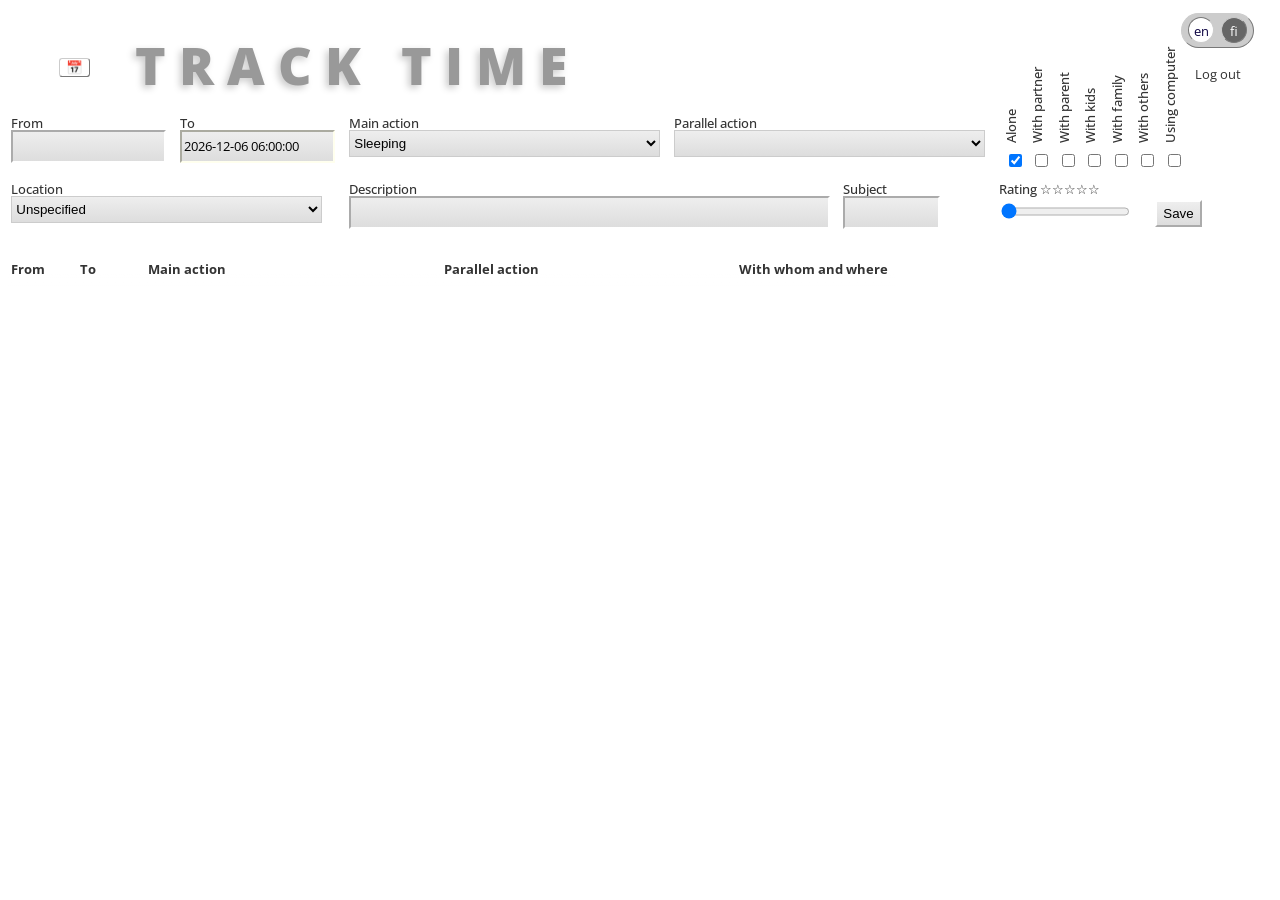
==== index.html @ 8be5f4bb "fixes to overlap handling" ====
<!DOCTYPE html>
<html lang="en">
<head>
<meta charset="UTF-8">
<meta name="viewport" content="width=device-width, initial-scale=1">
<meta name="HandheldFriendly" content="True">
<meta name="MobileOptimized" content="width">
<meta name="mobile-web-app-capable" content="yes">
<meta name="apple-mobile-web-app-status-bar-style" content="white">
<meta name="apple-mobile-web-app-title" content="TrackTime">
<link href="https://fonts.googleapis.com/css?family=Open+Sans:400,700&amp;display=swap" rel="stylesheet">
<meta name="theme-color" content="#FFF" media="(prefers-color-scheme: light)">
<meta name="theme-color" content="#333" media="(prefers-color-scheme: dark)">
<link rel="icon" href="/favicon.ico">
<link rel="manifest" href="./public/manifest.json">
<title>Tracktime</title>
<style>
 *[lang]:not([lang="en"]) {
  display: none !important;
 }
 body {
  background-color: #FFF;
  color: #333;
  font-family: 'Open Sans','Unicode Sans','Lucida Sans Unicode',Helvetica,Arial,Verdana,sans-serif;
  font-size: 13px;
 }
 #logout {
  display: block;
  position: absolute;
  right: 3em;
  top: 5em;
 }
 #logout:hover {
  cursor: pointer;
  text-decoration: underline;
 }
 h1 {
  float: left;
  max-width: 15em;
 }
 h1 a {
  color: #999;
  padding: 0 0 0 1em;
  text-decoration: none;
 }
 #calendar {
  background-color: transparent;
  border-color: #CCC;
  border-radius: 0.25em;
  border-width: 1px;
  left: 0.5em;
  position: relative;
  top: -0.25em;
  z-index: 2;
 }
 #timeselect {
  align-items: center;
  background-color: #FFF;
  border: 2px solid #CCC;
  box-shadow: -2px 4px 4px #666;
  color: #333;
  display: flex;
  flex-wrap: wrap;
  font-family: 'Open Sans','Unicode Sans','Lucida Sans Unicode',Helvetica,Arial,Verdana,sans-serif;
  font-size: 13px;
  font-weight: normal;
  justify-content: center;
  left: calc(50% - 11em);
  letter-spacing: 0;
  overflow: hidden;
  position: absolute;
  text-shadow: none;
  top: 1em;
  transition: 0.25s all;
  width: 21em;
  z-index: 3;
 }
 #timeselect.hidden {
  height: 1px;
  left: 0.5em;
  opacity: 0;
  top: 2.5em;
  width: 1px;
  z-index: 1;
 }
 #timeselect button {
  flex-basis: 15%;
 }
 #timeselect input {
  flex-basis: 60%;
  text-align: center;
 }
 #timeselect span {
  display: block;
  flex: 1 1;
  flex-basis: 3em;
  margin: 0 0.25em;
 }
 #timeselect span.painted {
  background-color: #CCC;
 }
 form {
  clear: both;
  display: grid;
  grid-template-areas:
       "starttime mainaction mainaction with"
       "endtime sideaction sideaction with"
       "rating location location with"
       "subject description submit with";
  grid-template-rows: auto;
  grid-template-columns: 13em 20em 5em auto;
 }
 form fieldset {
   font-size: 1em;
   line-height: 1;
 }
 fieldset.starttime {
  grid-area: starttime;
 }
 fieldset.endtime {
  grid-area: endtime;
 }
 fieldset.mainaction {
  grid-area: mainaction;
 }
 fieldset.sideaction {
  grid-area: sideaction;
 }
 fieldset.with {
  grid-area: with;
  position: relative;
 }
 fieldset.with fieldset {
  margin: 0;
  padding: 0 0 0.75em 0;
 }
 fieldset.rating {
  grid-area: rating;
 }
 fieldset.location {
  grid-area: location;
 }
 fieldset.subject {
  grid-area: subject;
 }
 fieldset.description {
  grid-area: description;
 }
 fieldset.submit {
  grid-area: submit;
 }
 #add fieldset {
  border-width: 0px;
  max-width: 90%;
 }
 label {
  font-weight: 500;
  display: block;
 }
 .check label {
  display: inline;
 }
 input, select, option {
  background: linear-gradient(#EEE, #DDD);
  color: #000;
  height: 2em;
 }
 input[type="checkbox"] {
  font-size: 12px;
  height: auto;
 }
 option:hover, option:focus {
  color: #000;
 }
 input {
  border-color: #FFF;
 }
 #description {
  max-width: 70%;
 }
 select {
  border-color: #CCC;
 }
 .extra.location {
  clear: both;
 }
 #table {
  border-collapse: collapse;
  clear: both;
  margin-top: 2em;
  max-width: 95vw;
  overflow: auto;
 }
 #table th, #table td {
  padding: 0 0.5em 0 0.25em !important;
  text-align: left;
 }
 #table tr.unspecified td {
  background-color: #F8F8F8;
 }
 #table tr.alert td.starttime, td.alert {
  border: 2px solid #F60;
 }
 #table td time {
  font-size: smaller;
  white-space: nowrap;
 }
 #table td.starttime, #table td.endtime {
  text-align: right !important;
 }
 th.mainaction, td.mainaction, th.sideaction, td.sideaction {
  overflow: hidden;
  text-overflow:ellipsis;
  white-space: nowrap;
 }
 th.with {
  white-space: nowrap;
 }
 .with .with, .with .rating, .with .description {
  display: block;
  float: left;
  margin: 0 0.5em 0 0;
 }
 .with .description {
  font-style: italic;
  max-width: 30em;
  overflow: hidden;
  padding-right: 1em;
  text-overflow:ellipsis;
  white-space: nowrap;
 }
 tr:hover .with .description {
  max-width: none;
  white-space: normal;
 }
 #starttime, #endtime {
  font-family: 'Open Sans','Unicode Sans','Lucida Sans Unicode';
  width: 11em;
 }
 #datetimepicker {
  background-color: #FFF;
  border-color: #666;
  border-radius: 0.5em;
  border-style: solid;
  border-width: 1px;
  display: none;
  padding: 0 0.25em;
  position: absolute;
  width: 11em;
 }
 #datetimepicker fieldset {
  border-width: 0;
  float: left;
  height: auto;
  margin: 0;
  padding: 0;
  text-align: center;
 }
 #datetimepicker label {
  font-size: larger;
  margin: 0 !important;
  padding: 0 !important;
 }
 #datetimepicker .up {
  position: relative;
  top: 0.2em;
 }
 #datetimepicker .down {
  position: relative;
  top: -0.2em;
 }
 #datetimepicker .separator {
  display: block;
  height: 2em;
  float: left;
  padding: 2em 0;
  text-align: center;
  width: 1ex;
 }
 #datetimepicker input, #datetimepicker select, #datetimepicker option {
  background: #FFF;
  border-width: 0;
  padding: 0;
 }
 #datetimepicker input {
  text-align: center;
 }
 #pickyear {
  width: 4.5ex;
 }
 #pickmonth, #pickday {
  width: 2.25ex;
 }
 fieldset.submit {
  padding-top: 1.5em;
 }
/*
 @media (max-width: 320px) {
  body {
  }
  input, select, option, #datetimepicker label {
   font-size: 18px;
   height: 24px;
  }
  #pickyear {
   width: 4ex;
  }
  #pickmonth, #pickday {
   width: 2ex;
  }
  #picktime {
   height: 2em;
  }
  #datetimepicker .separator {
   font-size: 18px;
   padding-top: 1.5em;
   width: 0.5ex;
  }
  #add fieldset {
   min-width: 10em;
  }
  #add label {
   white-space: nowrap;
  }
  #datetimepicker {
   width: 20em;
  }
  #picktime {
   height: 2em;
  }
  th.endtime, td.endtime, td .description {
   display: none;
  }
 }
*/
 @media (min-width: 30em) {
  #add fieldset {
   float: left;
   height: 2.5em;
  }
  #add fieldset.with {
   height: auto;
  }
  #add fieldset.check {
   clear: left;
   float: left;
   height: 1em;
   margin: 0;
   text-align: left;
   width: 12em;
  }
 .extra.location {
   clear: none;
  }
  .extra {
   clear: none;
  }
  #description {
   width: 25em;
  }
  #submit {
   clear: both;
   float: left;
  }
 }
 @media (max-width: 55em) {
  form {
   clear: both;
   display: grid;
   grid-template-areas:
        "starttime starttime with"
        "endtime endtime with"
        "mainaction mainaction with"
        "sideaction sideaction with"
        "location location with"
        "description description subject"
        "rating rating submit";
   grid-template-rows: 4em 4em 4em 4em 4em 4em 4em;
   grid-template-columns: 15em 10em 15em;
  }
  #description {
   width: 32em;
  }
  fieldset.check input[type="checkbox"], input[type="range"] {
   height: auto;
  }
  fieldset.rating, fieldset.submit {
   padding-top: 0.5em;
  }
  label[for="rating"] {
   display: inline-block;
  }
  #table {
   display: block;
  }
  #table tr {
   border-color: #CCC;
   border-style: solid;
   border-width: 0 0 1px 0;
   display: grid;
   grid-template-areas:
       "starttime mainaction"
       "endtime with"
       "rating sideaction";
   grid-template-rows: auto;
   grid-template-columns: 5em auto;
   margin: 0.25em auto 0 auto;
   padding: 0 0 0.25em 0;
   width: 98%;
  }
  th.starttime, td.starttime {
   grid-area: starttime;
  }
  th.endtime, td.endtime {
   grid-area: endtime;
  }
  th.mainaction, td.mainaction {
   grid-area: mainaction;
  }
  th.sideaction, td.sideaction {
   font-size: smaller;
   font-style: italic;
   grid-area: sideaction;
  }
  th.with, td.with {
   grid-area: with;
  }
  th.rating, td.rating {
   grid-area: rating;
  }
  td.with .description {
   display: none;
  }
 }
 @media (max-width: 40em) {
  form {
   clear: both;
   display: grid;
   grid-template-areas:
        "starttime starttime"
        "endtime endtime"
        "mainaction mainaction"
        "sideaction sideaction"
        "with with"
        "location location"
        "description description"
        "rating rating"
        "subject submit";
   grid-template-rows: 4em 4em 4em 4em auto 4em 4em 4em 4em;
   grid-template-columns: 15em 10em;
  }
  fieldset.submit {
   padding-top: 1.5em;
  }
 }
 @media (min-width: 80em) {
  html, body {
   height: 99%;
   margin-top: 0;
   margin-bottom: 0;
   padding-top: 0;
   padding-bottom: 0;
   overflow: hidden;
  }
  #calendar {
   top: -1em;
  }
  h1 {
   font-size: 4em;
   font-weight: 900;
   left: 1em;
   letter-spacing: 0.25em;
   line-height: 1;
   margin: 0;
   padding: 0;
   position: absolute;
   text-shadow: -0.05em 0.05em 0.15em #CCC;
   text-transform: uppercase;
   top: 0.75em;
  }
  #add {
   grid-template-areas:
        "starttime endtime mainaction sideaction sideaction with with"
        "location location description description subject rating submit";
   grid-template-rows: auto;
   grid-template-columns: 13em 13em 25em 13em 12em 12em 5em;
  }
  #add fieldset {
   float: left;
   height: auto;
   padding: 0 0.25em;
   width: auto;
  }
  #add fieldset.starttime, #add fieldset.endtime, #add fieldset.mainaction, #add fieldset.sideaction {
   margin: 9em 0 0 0;
  }
  #add fieldset.check {
   clear: none;
   height: auto;
   margin-top: 10em;
   position: relative;
   width: 1.5em;
  }
  .check input {
   margin-top: 2em;
  }
  .check label {
   left: -2.75em;
   position: absolute;
   top: -3em;
   transform: rotate(-90deg);
   -moz-transform: rotate(-90deg);	
   -webkit-transform: rotate(-90deg);
   white-space: nowrap;
   width: 7em;
  }
  .extra {
   clear: none;
   float: left;
   margin: 1em 0 0 0 !important;
  }
  #description {
   width: 50em;
  }
  fieldset.submit {
   padding-top: 1.3em !important;
  }
/*
  header {
   max-height: 17em;
   overflow: auto;
  }
*/
  #data {
   bottom: 2em;
   overflow: auto;
   position: absolute;
   top: 20em;
   width: 100%;
  }
  #data .starttime, #data .endtime {
   width: 4.5em;
  }
  #data .mainaction, #data .sideaction {
   width: 22em;
  }
  #table {
   position: relative;
   width: 100%;
  }
  #table thead {
   position: fixed;
   top: 19em;
  }
  #table thead th {
   background: rgb(255,255,255);
   background: linear-gradient(0deg, rgba(255,255,255,0) 0%, rgba(255,255,255,1) 50%, rgba(255,255,255,1) 100%);
   font-weight: bold;
   height: 2em;
   padding: 1em;
   position: relative;
   top: 1em;
   vertical-align: top;
  }
  #table tbody {
   top: 1em;
  }
  th.mainaction, td.mainaction, th.sideaction, td.sideaction, td.with {
   max-width: none;
  }
 }
 @media (max-width: 1024px) {
 }
 @media (prefers-color-scheme: dark) {
  body {
   background-color: #333;
   color: #DDD;
  }
  h1 {
   text-shadow: -0.05em 0.05em 0.15em #666;
  }
  #table thead th {
   background: #CCC;
   background: linear-gradient(0deg, rgba(51,51,51,0) 0%, rgba(51,51,51,1) 50%, rgba(51,51,51,1) 100%);
  }
  #table tr.unspecified td {
   background-color: #383838;
  }
 }
 #language {
  background-color: #CCC;
  border: 1px outset #CCC;
  border-radius: 2em;
  color: #333;
  display: flex;
  padding: 0.25em 0 0.25em 0.5em;
  position: fixed;
  right: 2em;
  top: 1em;
 }
 #language ul {
  display: flex;
  margin: 0;
  padding: 0;
 }
 .language-switcher li {
  background-color: #666;
  border: 1px outset #CCC;
  border-color: #CCC;
  border-width: 1px;
  border-style: outset;
  border-radius: 2em;
  box-sizing: border-box;
  color: #FFF;
  list-style-type: none;
  margin: 0em 0.5em 0 0;
  min-height: 2em;
  min-width: 2em;
  padding: 0.25em 0 0 0;
  text-align: center;
  width: 2em;
 }
 .language-switcher li.selected {
  background-color: #FFF;
  border-color: #CCC;
  border-style: inset;
  color: #0d0342;
 }
 /* simplification
 .sideaction, .with, .description, .location, .rating {
    display: none;
 }
 table#table {
  width: auto;
 }
 fieldset.submit {
  grid-area: sideaction;
 }
 @media (min-width: 90em) {
  #add fieldset.submit {
   margin: 9em 0 0 0 !important;
  }
 }
     */
</style>
</head>
<body>
<header>
<div id="language"></div>
<a id="logout"><span lang="fi">Kirjaudu ulos</span><span lang="en">Log out</span></a>
<h1><a href="./" id="reset"><span lang="fi">Ajankäyttö</span><span lang="en">Track time</span></a></h1>
<form id="add" method="POST" action="put.php" enctype="application/x-www-form-urlencoded">
<input type="hidden" name="id" id="hiddenid">
<fieldset class="starttime">
<label for="starttime"><span lang="fi">Alkaen</span><span lang="en">From</span></label>
<!-- <input id="starttime" name="starttime" type="datetime-local" step="600"> -->
<input id="starttime" name="starttime" type="text">
</fieldset>
<fieldset class="endtime">
<label for="endtime"><span lang="fi">Päättyen</span><span lang="en">To</span></label>
<!-- <input id="endtime" name="endtime" type="datetime-local" step="600"> -->
<input id="endtime" name="endtime" type="text">
</fieldset>
<fieldset class="mainaction">
<label for="mainaction"><span lang="fi">Päätoiminto</span><span lang="en">Main action</span></label>
<select id="mainaction" name="mainaction">
</select>
</fieldset>
<fieldset class="sideaction">
<label for="sideaction"><span lang="fi">Sivutoiminto</span><span lang="en">Parallel action</span></label>
<select id="sideaction" name="sideaction">
<option selected="selected" label=" "></option>
</select>
</fieldset>
<fieldset class="with">
<fieldset class="check">
<input id="alone" name="with[]" value="1" type="checkbox" checked="checked">
<label for="alone"><span lang="fi">Yksin</span><span lang="en">Alone</span></label>
</fieldset>
<fieldset class="check">
<input id="withpartner" name="with[]" value="2" type="checkbox">
<label for="withpartner"><span lang="fi">Kumppanin kanssa</span><span lang="en">With partner</span></label>
</fieldset>
<fieldset class="check">
<input id="withparent" name="with[]" value="3" type="checkbox">
<label for="withparent"><span lang="fi">Vanhemman kanssa</span><span lang="en">With parent</span></label>
</fieldset>
<fieldset class="check">
<input id="withkids" name="with[]" value="4" type="checkbox">
<label for="withkids"><span lang="fi">Lasten kanssa</span><span lang="en">With kids</span></label>
</fieldset>
<fieldset class="check">
<input id="withfamily" name="with[]" value="5" type="checkbox">
<label for="withfamily"><span lang="fi">Perheen kanssa</span><span lang="en">With family</span></label>
</fieldset>
<fieldset class="check">
<input id="withothers" name="with[]" value="6" type="checkbox">
<label for="withothers"><span lang="fi">Muiden kanssa</span><span lang="en">With others</span></label>
</fieldset>
<fieldset class="check computer">
<input id="usingcomputer" name="usecomputer" value="1" type="checkbox">
<label for="usingcomputer"><span lang="fi">Tietokoneella</span><span lang="en">Using computer</span></label>
</fieldset>
</fieldset>
<fieldset class="extra location">
<label for="location"><span lang="fi">Sijainti</span><span lang="en">Location</span></label>
<select id="location" name="location">
</select>
</fieldset>
<fieldset class="extra description">
<label for="description"><span lang="fi">Kuvaus</span><span lang="en">Description</span></label>
<input id="description" name="description" type="text" size="30" maxlength="255">
</fieldset>
<fieldset class="extra subject">
<label for="subject"><span lang="fi">Kohde</span><span lang="en">Subject</span></label>
<input type="text" name="subject" id="subject" size="10" maxlength="30" required aria-required="true">
</fieldset>
<fieldset class="extra rating">
<label for="rating"><span lang="fi">Arvio</span><span lang="en">Rating</span> <span id="star1">&#9734;</span><span id="star2">&#9734;</span><span id="star3">&#9734;</span><span id="star4">&#9734;</span><span id="star5">&#9734;</span></label>
<input id="rating" name="rating" type="range" min="0" max="5" step="1" value="0">
</fieldset>
<fieldset class="extra submit">
 <input lang="fi" type="submit" id="submitFi" value="Tallenna">
 <input lang="en" type="submit" id="submit" value="Save">
</fieldset>
</form>
</header>
<div id="data">
<table id="table">
<colgroup><col class="starttime"><col class="endtime"><col class="mainaction"><col class="sideaction"><col class="with"></colgroup>
<thead>
 <tr>
  <th class="starttime"><span lang="fi">Alkaen</span><span lang="en">From</span></th>
  <th class="endtime"><span lang="fi">Päättyen</span><span lang="en">To</span></th>
  <th class="mainaction"><span lang="fi">Päätoiminto</span><span lang="en">Main action</span></th>
  <th class="sideaction"><span lang="fi">Sivutoiminto</span><span lang="en">Parallel action</span></th>
  <th class="with"><span lang="fi">Kenen kanssa ja sijainti</span><span lang="en">With whom and where</span></th></tr>
</thead>
<tbody id="results">
</tbody>
</table>
</div>
<div id="datetimepicker">
<fieldset>
 <label for="pickyear" class="up">&#9650;</label>
 <input id="pickyear" size="4" maxlength="4" disabled="disabled">
 <label for="pickyear" class="down">&#9660;</label>
</fieldset>
<span class="separator">-</span>
<fieldset>
 <label for="pickmonth" class="up">&#9650;</label>
 <input id="pickmonth" size="2" maxlength="2" disabled="disabled">
 <label for="pickmonth" class="down">&#9660;</label>
</fieldset>
<span class="separator">-</span>
<fieldset>
 <label for="pickday" class="up">&#9650;</label>
 <input id="pickday" size="2" maxlength="2" disabled="disabled">
 <label for="pickday" class="down">&#9660;</label>
</fieldset>
<span class="separator">&nbsp;&nbsp;</span>
<fieldset class="picktime">
 <label for="picktime" class="up">&#9650;</label>
 <select id="picktime">
  <option value="23:50:00">23:50</option>
  <option value="23:40:00">23:40</option>
  <option value="23:30:00">23:30</option>
  <option value="23:20:00">23:20</option>
  <option value="23:10:00">23:10</option>
  <option value="23:00:00">23:00</option>
  <option value="22:50:00">22:50</option>
  <option value="22:40:00">22:40</option>
  <option value="22:30:00">22:30</option>
  <option value="22:20:00">22:20</option>
  <option value="22:10:00">22:10</option>
  <option value="22:00:00">22:00</option>
  <option value="21:50:00">21:50</option>
  <option value="21:40:00">21:40</option>
  <option value="21:30:00">21:30</option>
  <option value="21:20:00">21:20</option>
  <option value="21:10:00">21:10</option>
  <option value="21:00:00">21:00</option>
  <option value="20:50:00">20:50</option>
  <option value="20:40:00">20:40</option>
  <option value="20:30:00">20:30</option>
  <option value="20:20:00">20:20</option>
  <option value="20:10:00">20:10</option>
  <option value="20:00:00">20:00</option>
  <option value="19:50:00">19:50</option>
  <option value="19:40:00">19:40</option>
  <option value="19:30:00">19:30</option>
  <option value="19:20:00">19:20</option>
  <option value="19:10:00">19:10</option>
  <option value="19:00:00">19:00</option>
  <option value="18:50:00">18:50</option>
  <option value="18:40:00">18:40</option>
  <option value="18:30:00">18:30</option>
  <option value="18:20:00">18:20</option>
  <option value="18:10:00">18:10</option>
  <option value="18:00:00">18:00</option>
  <option value="17:50:00">17:50</option>
  <option value="17:40:00">17:40</option>
  <option value="17:30:00">17:30</option>
  <option value="17:20:00">17:20</option>
  <option value="17:10:00">17:10</option>
  <option value="17:00:00">17:00</option>
  <option value="16:50:00">16:50</option>
  <option value="16:40:00">16:40</option>
  <option value="16:30:00">16:30</option>
  <option value="16:20:00">16:20</option>
  <option value="16:10:00">16:10</option>
  <option value="16:00:00">16:00</option>
  <option value="15:50:00">15:50</option>
  <option value="15:40:00">15:40</option>
  <option value="15:30:00">15:30</option>
  <option value="15:20:00">15:20</option>
  <option value="15:10:00">15:10</option>
  <option value="15:00:00">15:00</option>
  <option value="14:50:00">14:50</option>
  <option value="14:40:00">14:40</option>
  <option value="14:30:00">14:30</option>
  <option value="14:20:00">14:20</option>
  <option value="14:10:00">14:10</option>
  <option value="14:00:00">14:00</option>
  <option value="13:50:00">13:50</option>
  <option value="13:40:00">13:40</option>
  <option value="13:30:00">13:30</option>
  <option value="13:20:00">13:20</option>
  <option value="13:10:00">13:10</option>
  <option value="13:00:00">13:00</option>
  <option value="12:50:00">12:50</option>
  <option value="12:40:00">12:40</option>
  <option value="12:30:00">12:30</option>
  <option value="12:20:00">12:20</option>
  <option value="12:10:00">12:10</option>
  <option value="12:00:00">12:00</option>
  <option value="11:50:00">11:50</option>
  <option value="11:40:00">11:40</option>
  <option value="11:30:00">11:30</option>
  <option value="11:20:00">11:20</option>
  <option value="11:10:00">11:10</option>
  <option value="11:00:00">11:00</option>
  <option value="10:50:00">10:50</option>
  <option value="10:40:00">10:40</option>
  <option value="10:30:00">10:30</option>
  <option value="10:20:00">10:20</option>
  <option value="10:10:00">10:10</option>
  <option value="10:00:00">10:00</option>
  <option value="09:50:00">9:50</option>
  <option value="09:40:00">9:40</option>
  <option value="09:30:00">9:30</option>
  <option value="09:20:00">9:20</option>
  <option value="09:10:00">9:10</option>
  <option value="09:00:00">9:00</option>
  <option value="08:50:00">8:50</option>
  <option value="08:40:00">8:40</option>
  <option value="08:30:00">8:30</option>
  <option value="08:20:00">8:20</option>
  <option value="08:10:00">8:10</option>
  <option value="08:00:00">8:00</option>
  <option value="07:50:00">7:50</option>
  <option value="07:40:00">7:40</option>
  <option value="07:30:00">7:30</option>
  <option value="07:20:00">7:20</option>
  <option value="07:10:00">7:10</option>
  <option value="07:00:00">7:00</option>
  <option value="06:50:00">6:50</option>
  <option value="06:40:00">6:40</option>
  <option value="06:30:00">6:30</option>
  <option value="06:20:00">6:20</option>
  <option value="06:10:00">6:10</option>
  <option value="06:00:00">6:00</option>
  <option value="05:50:00">5:50</option>
  <option value="05:40:00">5:40</option>
  <option value="05:30:00">5:30</option>
  <option value="05:20:00">5:20</option>
  <option value="05:10:00">5:10</option>
  <option value="05:00:00">5:00</option>
  <option value="04:50:00">4:50</option>
  <option value="04:40:00">4:40</option>
  <option value="04:30:00">4:30</option>
  <option value="04:20:00">4:20</option>
  <option value="04:10:00">4:10</option>
  <option value="04:00:00">4:00</option>
  <option value="03:50:00">3:50</option>
  <option value="03:40:00">3:40</option>
  <option value="03:30:00">3:30</option>
  <option value="03:20:00">3:20</option>
  <option value="03:10:00">3:10</option>
  <option value="03:00:00">3:00</option>
  <option value="02:50:00">2:50</option>
  <option value="02:40:00">2:40</option>
  <option value="02:30:00">2:30</option>
  <option value="02:20:00">2:20</option>
  <option value="02:10:00">2:10</option>
  <option value="02:00:00">2:00</option>
  <option value="01:50:00">1:50</option>
  <option value="01:40:00">1:40</option>
  <option value="01:30:00">1:30</option>
  <option value="01:20:00">1:20</option>
  <option value="01:10:00">1:10</option>
  <option value="01:00:00">1:00</option>
  <option value="00:50:00">0:50</option>
  <option value="00:40:00">0:40</option>
  <option value="00:30:00">0:30</option>
  <option value="00:20:00">0:20</option>
  <option value="00:10:00">0:10</option>
  <option value="00:00:00">0:00</option>
 </select>
 <label for="picktime" class="down">&#9660;</label>
</fieldset>
</div>
<script>
 const GET_URI = './get.php'
 const MAX_ROWS = 30
 const MS_IN_DAY = 24 * 60 * 60 * 1000
 const DB_NAME = 'times'
 let offLineSupport = false
 const languages = ['en', 'fi']

 const tb = document.getElementById('results')
 const f = document.getElementById('add')
 const et = document.getElementById('endtime')
 const st = document.getElementById('starttime')
 const h = document.getElementById('hiddenid')
 const sub = document.getElementById('subject')
 const send = document.getElementById('submit')
 const sendFi = document.getElementById('submitFi')
 const rat = document.getElementById('rating')
 const dp = document.getElementById('datetimepicker')
 const py = document.getElementById('pickyear')
 const pm = document.getElementById('pickmonth')
 const pd = document.getElementById('pickday')
 const pt = document.getElementById('picktime')
 const reset = document.getElementById('reset')
 const logout = document.getElementById('logout')
 const tenMinutes = 10 * 60 * 1000

 const acts = {'null': '', 'undefined': ''}
 const locs = {}
 let activities = []
 let locations = []
 let guesses = {}
 let llabels = {}
 let undefinedAction = ''

 const loadPromises = []
 try {
  loadPromises.push((async () => {
   const file = './activities.json'
   const resp = await fetch(file)
   activities = await resp.json()
   // console.log(activities)
   for (const cat of activities) {
    const grp = []
    if (cat.activities) {
     for (const lang of languages) {
      grp[lang] = document.createElement('optgroup')
      grp[lang].lang = lang
      grp[lang].label = cat[lang]
     }
     for (const act of cat.activities) {
      acts[act.id] = act
      for (const lang of languages) {
       const opt = document.createElement('option')
       opt.lang = lang
       opt.value = act.id
       opt.textContent = act[lang]
       grp[lang].appendChild(opt)
      }
      undefinedAction = act.id
     }
     for (const lang of languages) {
      f.mainaction.appendChild(grp[lang])
      f.sideaction.appendChild(grp[lang].cloneNode(true))
     }
    }
    else {
     acts[cat.id] = cat
     for (const lang of languages) {
      const opt = document.createElement('option')
      opt.lang = lang
      opt.value = cat.id
      opt.textContent = cat[lang]
      f.mainaction.appendChild(opt)
      f.sideaction.appendChild(opt.cloneNode(true))
     }
    }
    undefinedAction = cat.id
   }
  })())
  loadPromises.push((async () => {
   const file = './locations.json'
   const resp = await fetch(file)
   locations = await resp.json()
   // console.log(locations)
   for (const cat of locations) {
    const grp = []
    if (cat.options) {
     for (const lang of languages) {
      grp[lang] = document.createElement('optgroup')
      grp[lang].lang = lang
      grp[lang].label = cat[lang]
     }
     for (const loc of cat.options) {
      locs[loc.id] = loc
      llabels[loc.id] = {en: loc.atEn, fi: loc.atFi}
      for (const lang of languages) {
       const opt = document.createElement('option')
       opt.lang = lang
       opt.value = loc.id
       opt.textContent = loc[lang]
       grp[lang].appendChild(opt)
      }
     }
     for (const lang of languages) {
      f.location.appendChild(grp[lang])
     }
    }
    else {
     locs[cat.id] = cat
     for (const lang of languages) {
      const opt = document.createElement('option')
      opt.lang = lang
      opt.value = cat.id
      opt.textContent = cat[lang]
      f.location.appendChild(opt)
     }
    }
   }
  })())
  loadPromises.push((async () => {
   const file = './guesses.json'
   const resp = await fetch(file)
   guesses = await resp.json()
  })())
 }
 catch(e) {
  console.error(e)
 }

 const params = new URLSearchParams(document.location.search)
 let currentLanguage = params.get('lang') || 'en'
 const lcontainer = document.querySelector('#language')
 const translatedElementsSelector = '[lang]'
 const switcher = document.createElement('ul')
 const css = document.styleSheets[1]
 switcher.className = 'language-switcher'
 languages.forEach((lang) => {
  const li = document.createElement('li')
  li.textContent = lang
  if (lang == currentLanguage) {
   li.className = 'selected'
  }
  li.onclick = (e) => {
   params.set('lang', lang)
   history.replaceState({lang}, '', './?' + params.toString())
   const prev = switcher.querySelector('li.selected')
   prev.classList.remove('selected')
   li.classList.add('selected')
   setLanguage(lang)
  }
  switcher.appendChild(li)
 })
 lcontainer.appendChild(switcher)
 window.addEventListener("popstate", (event) => {
  const lang = event.state?.lang || '<?php echo $lang; ?>'
  if (lang) {
    setLanguage(lang)
  }
 })
 Promise.all(loadPromises).then(results => {
  setLanguage(currentLanguage)
 })

 function setLanguage(lang) {
  currentLanguage = lang
  const html = document.querySelector(':root')
   const oldLang = html.lang
   html.lang = lang
   for (let i = 0; i < css.cssRules.length; i++) {
    const rule = css.cssRules[i]
    if (rule.selectorText == `[lang]:not([lang="${oldLang}"])`) {
     css.deleteRule(i)
     css.insertRule(`[lang]:not([lang="${lang}"]) { display: none !important; }`, i)
    }
   }
   const opts = document.querySelectorAll('option[lang]:checked')
   for (opt of opts) {
    opt.selected = false
    const otherOpt = opt.parentNode.parentNode.querySelector(`option[lang="${lang}"][value="${opt.value}"]`)
    if (otherOpt) {
     otherOpt.selected = "selected"
    }
   }
   let maOpt = f.mainaction.querySelector('option[lang]:checked')
   if (!maOpt) {
    maOpt = f.mainaction.querySelector(`option[lang="${lang}"]`)
    if (maOpt) maOpt.selected = "selected"
  }
 }
 let startTime = params.get('starttime')
 let endTime = params.get('endtime')
 let numRows = params.get('limit') || MAX_ROWS

 const prevMonthLength = [30, 31, 31, 28, 31, 30, 31, 30, 31, 31, 30, 31, 30]

 logout.onclick = () => {
  const x = new XMLHttpRequest();
  x.open("GET", location.href, true, "logout", new Date().getTime().toString())
  x.setRequestHeader("Authorization", "Basic logout")
  x.onprogress = (e) => {
   history.go(0)
  }
 }

 let subject = params.get('subject') || ''
 if (subject) {
  sub.value = subject
  getLatest(numRows)
  reset.href = `/?subject=${encodeURIComponent(subject)}`
 }
 sub.onchange = () => {
  if (!sub.value) {
    alert('Subject is mandatory')
    sub.focus()
    return
  }
  getLatest(numRows)
  reset.href = `/?subject=${encodeURIComponent(sub.value)}`
 }
/*
 const dbRequest = indexedDB.open(DB_NAME, 1)
 dbRequest.onupgradeneeded = function(event) {
  const db = event.target.result
  if (event.oldVersion < 1) {
   const cache = db.createObjectStore("times", { autoIncrement: true })
   const subjectIndex = cache.createIndex("by_subject", "subject", { unique: false })
   const timeIndex = cache.createIndex("by_time", "starttime", { unique: false })
   const actionIndex = cache.createIndex("by_action", "mainaction", { unique: false })
  }
 }
 dbRequest.onsuccess = function() {
  db = dbRequest.result
  offLineSupport = true
 }
*/

 const registerServiceWorker = async () => {
  try {
   const registration = await navigator.serviceWorker?.register(
    'service-worker.js',
    {
     scope: './',
    }
   )
   // await registration.update()
   if (registration.installing) {
    console.info('Service worker installing')
   } else if (registration.waiting) {
    console.info('Service worker installed')
   } else if (registration.active) {
    console.info('Service worker active')
    registration.active.postMessage("Ready!")
   }
   navigator.serviceWorker?.addEventListener("message", (event) => {
    handleResult(event.data)
   })
  } catch (error) {
   console.error(`Service worker registration failed with ${error}`)
  }
 }
 registerServiceWorker()

 const ts = document.createElement('div')
 ts.id = 'timeselect'
 ts.className = 'hidden'
 const b = document.createElement('button')
 b.textContent = '📅'
 b.id = 'calendar'
 b.onclick = () => {
  ts.classList.toggle('hidden')
 }
 const bwd = document.createElement('button')
 bwd.id = 'bwd'
 bwd.textContent = '<'
 const d = document.createElement('input')
 d.type = 'date'
 d.value = new Date().toISOString().substring(0, 10)
 d.id = 'date'
 const fwd = document.createElement('button')
 fwd.id = 'fwd'
 fwd.textContent = '>'
 bwd.onclick = (e) => {
  const tmpD = new Date(d.value)
  tmpD.setTime(tmpD.getTime() - MS_IN_DAY)
  d.value = tmpD.toISOString().substring(0, 10)
 }
 fwd.onclick = (e) => {
  const tmpD = new Date(d.value)
  tmpD.setTime(tmpD.getTime() + MS_IN_DAY)
  d.value = tmpD.toISOString().substring(0, 10)
 }
 ts.appendChild(bwd)
 ts.appendChild(d)
 ts.appendChild(fwd)
 for (let h=0; h<=23; h++) {
  for (let m=0; m<=50; m+=10) {
   const span = document.createElement('span')
   span.className = `h${h.toString().padStart(2, '0')} m${m.toString().padStart(2, '0')}`
   span.textContent = `${h.toString().padStart(2, '0')}:${m.toString().padStart(2, '0')}`
   ts.appendChild(span)
  }
 }
 const h1 = document.querySelector('h1')
 h1.insertBefore(ts, h1.firstChild)
 ts.parentNode.insertBefore(b, ts)
 let painting = false
 let begin = false
 const times = ts.querySelectorAll('span')
 times.forEach(t => {
  t.onclick = (e) => {
   if (painting) {
    if (t.textContent == begin.textContent) {
     begin.classList.remove('painted')
     begin = false
     painting = false
     return
    }
    if (t.textContent < begin.textContent) {
     begin.classList.remove('painted')
     t.classList.add('painted')
     begin = t
     return
    }
    st.value = `${d.value} ${begin.textContent}:00`
    et.value = `${d.value} ${t.textContent}:00`
    const selection = ts.querySelectorAll('.painted')
    selection.forEach(span => {
     span.classList.remove('painted')
    })
    painting = false
    begin = false
    ts.classList.toggle('hidden')
    return
   }
   else {
    const selection = ts.querySelectorAll('.painted')
    selection.forEach(span => {
     span.classList.remove('painted')
    })
    begin = t
    painting = true
   }
   t.classList.add('painted')
  }
  t.onmouseover = (e) => {
   if (begin) {
    paint(begin, t)
   }
  }
 })

 document.addEventListener('pointerup', (e) => {
  const sel = document.getSelection()
  if (sel.isCollapsed) return
  let begin = sel.anchorNode
  const p = Node.DOCUMENT_POSITION_PRECEDING | Node.DOCUMENT_POSITION_CONTAINS
  if (begin.compareDocumentPosition(ts) != p) {
   return
  }
  if (begin.nodeType == Node.TEXT_TYPE) {
   begin = begin.parentElement
  }
  let end = sel.focusNode
  if (end.nodeType == Node.TEXT_TYPE) {
   end = end.parentElement
  }
  if (begin.textContent > end.textContent) {
   const tmp = end
   end = begin
   begin = tmp
  }
  st.value = `${d.value} ${begin.textContent}:00`
  et.value = `${d.value} ${end.textContent}:00`
  sel.empty()
  ts.classList.toggle('hidden')
 })

 function paint(begin, end) {
  const beginH = begin.className.substring(1, 3)
  const endH = end.className.substring(1, 3)
  const selection = ts.querySelectorAll('.painted')
  selection.forEach(span => {
   if (span.textContent != begin.textContent) {
    span.classList.remove('painted')
   }
  })
  if (endH < beginH) return
  if (endH > beginH) {
   const block1 = ts.querySelectorAll(`.h${beginH}`)
   block1.forEach(span => {
    if (span.className.substring(5, 6) > begin.className.substring(5, 6)) {
     span.classList.add('painted')
    }
   })
   for (let h=parseInt(beginH)+1; h<parseInt(endH); h++) {
    const block2 = ts.querySelectorAll(`.h${h.toString().padStart(2, '0')}`)
    block2.forEach(span => {
     span.classList.add('painted')
    })
   }
  }
  const block3 = ts.querySelectorAll(`.h${endH}`)
  block3.forEach(span => {
   if (span.className.substring(5, 6) < end.className.substring(5, 6)) {
    if (beginH < endH || span.className.substring(5, 6) > begin.className.substring(5, 6)) {
     span.classList.add('painted')
    }
   }
  })
  end.classList.add('painted')
 }

 const stars = []
 for (let i=1; i<=5; i++) {
  const str = document.getElementById('star' + i)
  str.ontap = str.onclick = setRating
  stars[i] = str
 }

 rat.onchange = updateStars
 st.onfocus = et.onfocus = showPicker
 st.onkeyup = et.onkeyup = st.onchange = et.onchange = setPicker
 f.mainaction.onfocus = hidePicker
 f.mainaction.onchange = guessLocation
 f.sideaction.onfocus = hidePicker

 st.onkeydown = et.onkeydown = function(e) {
  const event = window.event ? window.event : e
  if (event.keyCode == 38) { // up
   this.value = toString(upTen(toDate(this.value)))
   // this.stepUp()
  }
  else if (event.keyCode == 40) { // down
   this.value = toString(downTen(toDate(this.value)))
   // this.stepDown()
  }
 }

 function upTen(d) {
  d.setTime(d.getTime() + tenMinutes)
  return d
 }

 function downTen(d) {
  d.setTime(d.getTime() - tenMinutes)
  return d
 }

 f.onsubmit = async function(e) {
  if (e && e.preventDefault) {
   e.preventDefault()
  }
  if (!sub.value) {
    alert('Subject is mandatory')
    sub.focus()
  }
  // xhr.abort()
  // const res = xhr.open(f.method, f.action, true)
  if ((toDate(et.value) - toDate(st.value)) > 8 * 60 * 60 * 1000) {
   if (!confirm('Duration longer than 8 hours. OK?')) {
    return false
   }
  }
  if (toDate(et.value) < toDate(st.value)) {
   alert('Error: End time before start time.')
   et.focus()
   return false
  }
  try {
   // xhr.send(new FormData (f))
   const resp = await fetch(f.action, {
    method: f.method,
    headers: {'Content-Type': 'application/x-www-form-urlencoded'},
    body: new URLSearchParams(new FormData(f))
   })
   f.description.value = ''
   handleResult(await resp.json())
  }
  catch(e) {
    console.warn(e)
    handleError(f.method)
  }
  return false
 }

 const boxes = []
 const ips = document.getElementsByTagName('input')
 for (let i=0; i<ips.length; i++) {
  if ((ips[i].type == 'checkbox') && (ips[i].name != 'usecomputer')) {
   boxes.push(ips[i])
   ips[i].onchange = checkBoxes
  }
 }

 const wlabels = []
 wlabels[1] = {en: 'Alone', fi: 'Yksin'}
 wlabels[2] = {en: 'Partner', fi: 'Kumppanin'}
 wlabels[3] = {en: 'Parent', fi: 'Vanhemman'}
 wlabels[4] = {en: 'Kids', fi: 'Lasten'}
 wlabels[5] = {en: 'Family', fi: 'Perheen'}
 wlabels[6] = {en: 'Others', fi: 'Muiden'}

 const keys = ['starttime', 'endtime', 'mainaction', 'sideaction', 'with']

 const lbs = dp.getElementsByTagName('label')
 for (let i=0; i<lbs.length; i++) {
  lbs[i].onclick = lbs[i].touchend = function() {
   const ip = document.getElementById(this.getAttribute('for'))
   if (ip.id == pt.id) {
    let newIndex = ((this.className == 'up') ? -1 : 1) + pt.selectedIndex
    if (newIndex >= pt.options.length) {
     newIndex = 0
     pd.value = toNum(pd.value) - 1
    }
    if (newIndex < 0) {
     newIndex = pt.options.length - 1
     pd.value = toNum(pd.value) + 1
    }
    pt.selectedIndex = newIndex
   }
   else {
    tmp = ((this.className == 'up') ? 1 : -1 ) + toNum(ip.value)
    switch (ip) {
     case pm:
      if (tmp > 12) {
       tmp = 1
       py.value = toNum(py.value) + 1
      }
      else if (tmp <= 1) {
       tmp = 12
       py.value = toNum(py.value) - 1
      }
      tmp = (tmp < 10) ? '0' + '' + tmp : tmp
      break
     case pd:
      if (tmp > 31) {
       tmp = 1
       pm.value = toNum(pm.value) + 1
       pm.value = (pm.value < 10) ? '0' + '' + pm.value : pm.value
      }
      else if (tmp < 1) {
       tmp = prevMonthLength[toNum(pm.value)]
       pm.value = toNum(pm.value) - 1
       pm.value = (pm.value < 10) ? '0' + '' + pm.value : pm.value
      }
      tmp = (tmp < 10) ? '0' + '' + tmp : tmp
      break
     case pt:
      break
    }
    ip.value = tmp
   }
   ip.onchange()
  }
 }
 resetEndDate()
 window.setInterval(resetEndDate, 60 * 10 * 1000)

 window.onclick = window.ontouchend = function(e) {
  let el = e.target
  while (el.parentNode) {
   if ((el == dp) || (el == st) || (el == et)) {
    return
   }
   el = el.parentNode
  }
  hidePicker()
 }

 function showPicker() {
  const elem = this
  const rect = this.getBoundingClientRect()
  let newValue = setPicker(this.value)
  if (newValue && newValue != this.value) {
   this.value = newValue
   this.select()
  }
  py.onchange = pm.onchange = pd.onchange = pt.onchange = function() {
   elem.value = py.value + '-' + pm.value + '-' + pd.value + ' ' +
                pt[pt.selectedIndex].value
   elem.value = setPicker(elem.value)
  }
  dp.style.left = (rect.left - 4) + 'px'
  dp.style.top = (rect.bottom + 2) + 'px'
  dp.style.display = 'block'
 }

 function setPicker(value) {
  if (typeof(value) != typeof(' ')) {
   value = this.value
  }
  let d = new Date(Date.parse(value))
  let td = new Date()
  let dtstr = value
  if (!isNaN(d.getHours())) {
   dtstr = toString(d)
  }
  if (!dtstr) {
   return
  }
  dt = dtstr.split(' ')
  d = dt[0].split('-')
  const t = dt[1].split(':')
  td = new Date(d[0], d[1] - 1, d[2], t[0], t[1])
  py.value = td.getFullYear()
  pm.value = td.getMonth() + 1
  if (pm.value < 10) {
   pm.value = '0' + pm.value
  }
  pd.value = td.getDate()
  if (pd.value < 10) {
   pd.value = '0' + pd.value
  }
  pt.selectedIndex = pt.length - 1 - (6 * toNum(t[0])) - toNum(t[1])/10
  dtstr = toString(td)
  return(dtstr)
 }

 function hidePicker(e) {
  dp.style.display = 'none'
 }

 function guessLocation() {
  const action = this[this.selectedIndex].value
  const guess = new String(guesses[action])
  const current = f.location.value
  if (guess && current && (guess[0] != current[0])) {
   f.location[f.location.selectedIndex].selected = false
   const opt = f.location.querySelector(`option[lang="${currentLanguage}"][value="${guess}"]`)
   if (opt) opt.selected = "selected"
  }
 }

 function resetEndDate() {
  const now = new Date()
  if (!et.value || (now - toDate(et.value) < (20 * 60 * 1000))) {
   et.value = toString(now)
   hilite(et, 15, 12, 7)
  }
 }

 function hilite(el, r, g, b) {
  el.style.borderColor = '#' + r.toString(16) + g.toString(16) + b.toString(16)
  const diff = 45 - r - g - b
  if (diff) {
   window.setTimeout(function() {hilite(el, r, g, b);}, 200 - (4 * diff))
  }
  r = (r < 15) ? ++r : r
  g = (g < 15) ? ++g : g
  b = (b < 15) ? ++b : b
 }

 function setRating() {
  rat.value = this.id.at(-1)
  updateStars()
 }

 function updateStars() {
  for (let i=1; i<=5; i++) {
   stars[i].innerHTML = (rat.value >= i) ? '\u2605' : '\u2606'
  }
 }

 function checkBoxes() {
  if ((this.id == 'alone') && this.checked) {
   for (let i=1; i<boxes.length; i++) {
    boxes[i].checked = false
   }
   return
  }
  else if (this.checked) {
   boxes[0].checked = false
  }
 }

 async function getLatest(limit) {
  let rows = limit ? limit : MAX_ROWS
  let href = GET_URI + '?latest=' + rows
  if (startTime) {
    href += '&starttime=' + encodeURIComponent(startTime)
  }
  if (endTime) {
    href += '&endtime=' + encodeURIComponent(endTime)
  }
  if (sub.value) {
    href += '&subject=' + encodeURIComponent(sub.value)
  }
  const resp = await fetch(href)
  handleResult(await resp.json())
 }

 async function handleResult(values) {
  if (!values.length) {
   return false
  }
  showRows(values)
  f.location[f.location.selectedIndex].selected = false
  const opt = f.location.querySelector(`option[lang="${currentLanguage}"][value="${values[0].location}"]`)
  if (opt) opt.selected = "selected"
 }

 function handleError(method) {
  console.log(method + ' error')
  if (!localStorage) {
   return false
  }
  const storedItem = localStorage.getItem('data')
  const values = JSON.parse(storedItem) || []
  if (method.toLowerCase() == 'post') {
   let withval = 0
   for (let i=0; i<boxes.length; i++) {
    if (boxes[i].checked) {
     withval += Math.pow(2, boxes[i].value-1)
    }
   }
   const row =  {'starttime': st.value,
               'endtime': et.value,
               'mainaction': f.mainaction.value,
               'sideaction': f.sideaction.value,
               'with': withval,
               'location': f.location.value,
               'description': f.description.value}
   values.unshift(row)
   localStorage.setItem('data', JSON.stringify(values))
   showRows([row], true)
  }
  else {
   showRows(values)
  }
 }

 function showRows(values) {
  h.value = null
  if (values[0]) {
   st.value = toString(toDate(values[0]['endtime']))
   sub.value = values[0]?.subject || ''
  }
  hilite(st, 15, 12, 7)
  resetEndDate()
  if (send.value != 'Save') {
   send.value = 'Save'
   sendFi.value = 'Tallenna'
   hilite(send, 15, 12, 7)
   hilite(sendFi, 15, 12, 7)
  }
  let currEnd = ''
  for (let i=values.length-1; i>=0; i--) {
   const tr = addRow(values[i], (values.length < 2))
/*
   if (currEnd && (values[i]['starttime'] < currEnd)) {
    tr.classList.add('alert')
   }
*/
   currEnd = values[i]['endtime']
  }
 }

 function addRow(values, isSingle) {
  const tr = document.createElement('tr')
  tr.id = 'id' + values['id']
  if (values['mainaction'] == undefinedAction) {
   tr.className = ' unspecified'
  }
  tr.ondblclick = function() {
   h.value = values['id'] || null
   st.value = toString(toDate(values['starttime']))
   et.value = toString(toDate(values['endtime']))

   f.mainaction[f.mainaction.selectedIndex].selected = false
   const mainOpt = f.mainaction.querySelector(`option[lang="${currentLanguage}"][value="${values['mainaction']}"]`)
   if (mainOpt) mainOpt.selected = "selected"
   f.sideaction.value = values['sideaction']
   if (!values['sideaction']) {
    f.sideaction.selectedIndex = 0
   }
   else {
    f.sideaction[f.sideaction.selectedIndex].selected = false
    const sideOpt = f.sideaction.querySelector(`option[lang="${currentLanguage}"][value="${values['sideaction']}"]`)
    if (sideOpt) sideOpt.selected = "selected"
   }
   f.location[f.location.selectedIndex].selected = false
   const locOpt = f.location.querySelector(`option[lang="${currentLanguage}"][value="${values['location']}"]`)
   if (locOpt) locOpt.selected = "selected"
   f.usecomputer.checked = values['usecomputer'] ? true : false
   f.description.value = values['description'] || ''
   rat.value = values['rating'] || 0
   updateStars()
   send.value = 'Edit'
   sendFi.value = 'Muokkaa'
   hilite(send, 15, 12, 7)
   hilite(sendFi, 15, 12, 7)
   for (let i=0; i<boxes.length; i++) {
    const val = boxes[i].value
    if (parseInt(values['with']) & Math.pow(2, (val-1))) {
     boxes[i].checked = true
    }
    else {
     boxes[i].checked = false
    }
   }
  }
  for (let i=0; i<keys.length; i++) {
   key = keys[i]
   let val = values[key]
   const td = document.createElement('td')
   let cellval
   td.className = key
   if ((key == 'starttime') || (key == 'endtime')) {
    if (values['starttime'] == values['endtime']) {
     td.classList.add('alert')
    }
    cellval = document.createElement('time')
    if (val) {
     cellval.datetime = val
     const dt = val.split(' ')
     const d = dt[0].split('-')
     const t = dt[1].split(':')
     val = '' + toNum(d[2]) + '.' + toNum(d[1]) +
                   '. ' + toNum(t[0]) + ':' + t[1]
     cellval.appendChild(document.createTextNode(val))
    }
   }
   else if ((key == 'mainaction') || (key == 'sideaction')) {
    cellval = document.createElement('span')
    const en = document.createElement('span')
    en.lang = 'en'
    en.textContent = acts[val]?.en || ''
    const fi = document.createElement('span')
    fi.lang = 'fi'
    fi.textContent = acts[val]?.fi || ''
    cellval.appendChild(en)
    cellval.appendChild(fi)
   }
   else if (key == 'with') {
    cellval = document.createElement('span')
    const en = document.createElement('span')
    en.lang = 'en'
    en.className = 'with'
    const fi = document.createElement('span')
    fi.lang = 'fi'
    fi.className = 'with'
    const tmp = {en: [], fi: []}
    for (let i=0; i<boxes.length; i++) {
     const val = boxes[i].value
     if (parseInt(values['with']) & Math.pow(2, (val-1))) {
      tmp.en.push(wlabels[boxes[i].value]?.en.toLowerCase())
      tmp.fi.push(wlabels[boxes[i].value]?.fi.toLowerCase())
     }
    }
    if (tmp.en.length < 1) {
      tmp.en[0] = 'undefined'
      tmp.fi[0] = 'tuntemattoman'
      td.classList.add('alert')
    }
    enVal = (values['with'] != 1) ? 'with ' + tmp.en.join(', ') : wlabels[1].en.toLowerCase()
    fiVal = (values['with'] != 1) ? ' ' + tmp.fi.join(' ja ') + ' kanssa' : wlabels[1].fi.toLowerCase()
    if (values['location'] && llabels[values['location']]) {
     enVal += ' ' + llabels[values['location']].en
     fiVal += ' ' + llabels[values['location']].fi
    }
    // val += (values['usecomputer']) ? ' using computer/net' : ''
    fiVal += (values['usecomputer']) ? ' \u2328' : ''
    enVal += (values['usecomputer']) ? ' \u2328' : ''
    en.textContent = enVal
    fi.textContent = fiVal
    cellval.appendChild(en)
    cellval.appendChild(fi)
    const rv = parseInt(values['rating'])
    if (rv > 0) {
     val = new Array(rv+1).join('\u2605')
     meter = document.createElement('span')
     meter.className = 'rating'
     // meter.min = 0
     // meter.max = 5
     meter.title = rv
     meter.appendChild(document.createTextNode(val))
     cellval.appendChild(document.createTextNode(' '))
     cellval.appendChild(meter)
    }
    if (values['description']) {
     val = values['description']
     span = document.createElement('span')
     span.className = 'description'
     span.appendChild(document.createTextNode(val))
     cellval.appendChild(document.createTextNode(' '))
     cellval.appendChild(span)
    }
   }
   td.appendChild(cellval)
   tr.appendChild(td)
  }
  let added
  if (values['id'] && isSingle) {
   let previous = document.getElementById('id' + values['id'])
   if (previous) {
    const alerted = previous.parentNode.querySelectorAll('.starttime.alert, .endtime.alert')
    if (alerted) {
     alerted.forEach(el => {
      el.classList.remove('alert')
     })
    }
    previous.parentNode.removeChild(previous)
   }
  }
  const times = tb.getElementsByTagName('tr')
  for (let j=0; j<times.length; j++) {
   let start = times[j].firstChild.firstChild.datetime
   let end = times[j].childNodes[1].firstChild.datetime
   if (start >= values['starttime']) {
    if (times[j].classList.contains('unspecified')) {
     start = times[j+1].firstChild.firstChild.datetime
     end = times[j+1].childNodes[1].firstChild.datetime
     times[j].parentElement.removeChild(times[j])
    }
    if (values['endtime'] != start) {
     tr.childNodes[1].classList.add('alert')
    }
    added = tb.insertBefore(tr, times[j])
    break
   }
  }
  if (!added) {
   tb.appendChild(tr)
  }
  const prevEnd = tr.previousSibling?.childNodes[1]?.firstChild?.datetime
  if (prevEnd && values['starttime'] < prevEnd) {
   tr.childNodes[0].classList.add('alert')
  }
  else if (prevEnd && (values['starttime'] > prevEnd)) {
   tmp = {
    'starttime': prevEnd,
    'endtime': values['starttime'],
    'mainaction': undefinedAction,
    'rating': 0,
    'with': 1
   }
   console.log(Object.keys(acts), undefinedAction)
   addRow(tmp, false)
  }
  return tr
 }

 function pad(val) {
  if (val < 10) {
   return '0' + '' + val
  }
  return val
 }

 function toNum(str) {
  while (str[0] == '0') {
   str = str.substring(1, str.length)
  }
  if (str.length == 0) {
   str = 0
  }
  return parseInt(str)
 }

 function toString(d) {
  if (!d || !d.getFullYear) {
   return
  }
  return d.getFullYear() + '-' +
         pad(d.getMonth()+1) + '-' +
         pad(d.getDate()) + ' ' +
         // pad(d.getDate()) + 'T' +
         pad(d.getHours()) + ':' +
         pad(10*Math.floor(d.getMinutes()/10)) + ':00'
 }

 function toDate(str) {
  const dt = str.indexOf('T') > 0 ? str.split('T') : str.split(' ')
  if (!dt || !dt.length || (dt.length < 2)) {
   return false
  }
  const d = dt[0].split('-')
  const t = dt[1].split(':')
  const date = new Date(d[0], d[1]-1, d[2], t[0], t[1])
  return date
 }

</script>
</body>
</html>
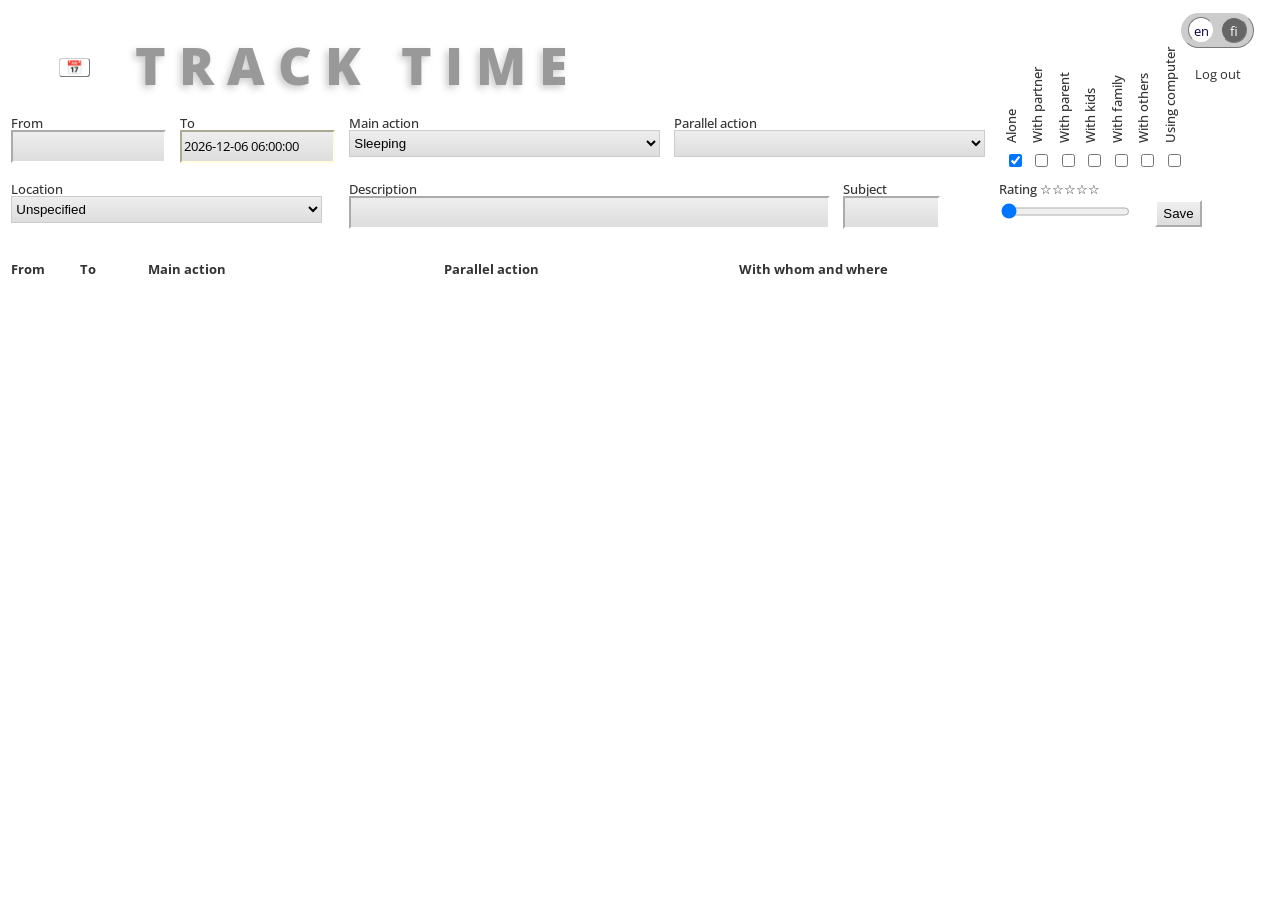
==== commit 09795c45: "fixes to time overlap warnings again" ====
--- a/index.html
+++ b/index.html
@@ -1805,12 +1805,6 @@
   if (values['id'] && isSingle) {
    let previous = document.getElementById('id' + values['id'])
    if (previous) {
-    const alerted = previous.parentNode.querySelectorAll('.starttime.alert, .endtime.alert')
-    if (alerted) {
-     alerted.forEach(el => {
-      el.classList.remove('alert')
-     })
-    }
     previous.parentNode.removeChild(previous)
    }
   }
@@ -1827,6 +1821,10 @@
     if (values['endtime'] != start) {
      tr.childNodes[1].classList.add('alert')
     }
+    else {
+     // console.log('this end matches next start', start)
+     times[j]?.childNodes[0]?.classList.remove('alert')
+    }
     added = tb.insertBefore(tr, times[j])
     break
    }
@@ -1835,7 +1833,11 @@
    tb.appendChild(tr)
   }
   const prevEnd = tr.previousSibling?.childNodes[1]?.firstChild?.datetime
-  if (prevEnd && values['starttime'] < prevEnd) {
+  if (prevEnd && values['starttime'] == prevEnd) {
+   // console.log('this start matches previous end', prevEnd)
+   tr.previousSibling?.childNodes[1]?.classList.remove('alert')
+  }
+  else if (prevEnd && values['starttime'] < prevEnd) {
    tr.childNodes[0].classList.add('alert')
   }
   else if (prevEnd && (values['starttime'] > prevEnd)) {
@@ -1846,7 +1848,6 @@
     'rating': 0,
     'with': 1
    }
-   console.log(Object.keys(acts), undefinedAction)
    addRow(tmp, false)
   }
   return tr
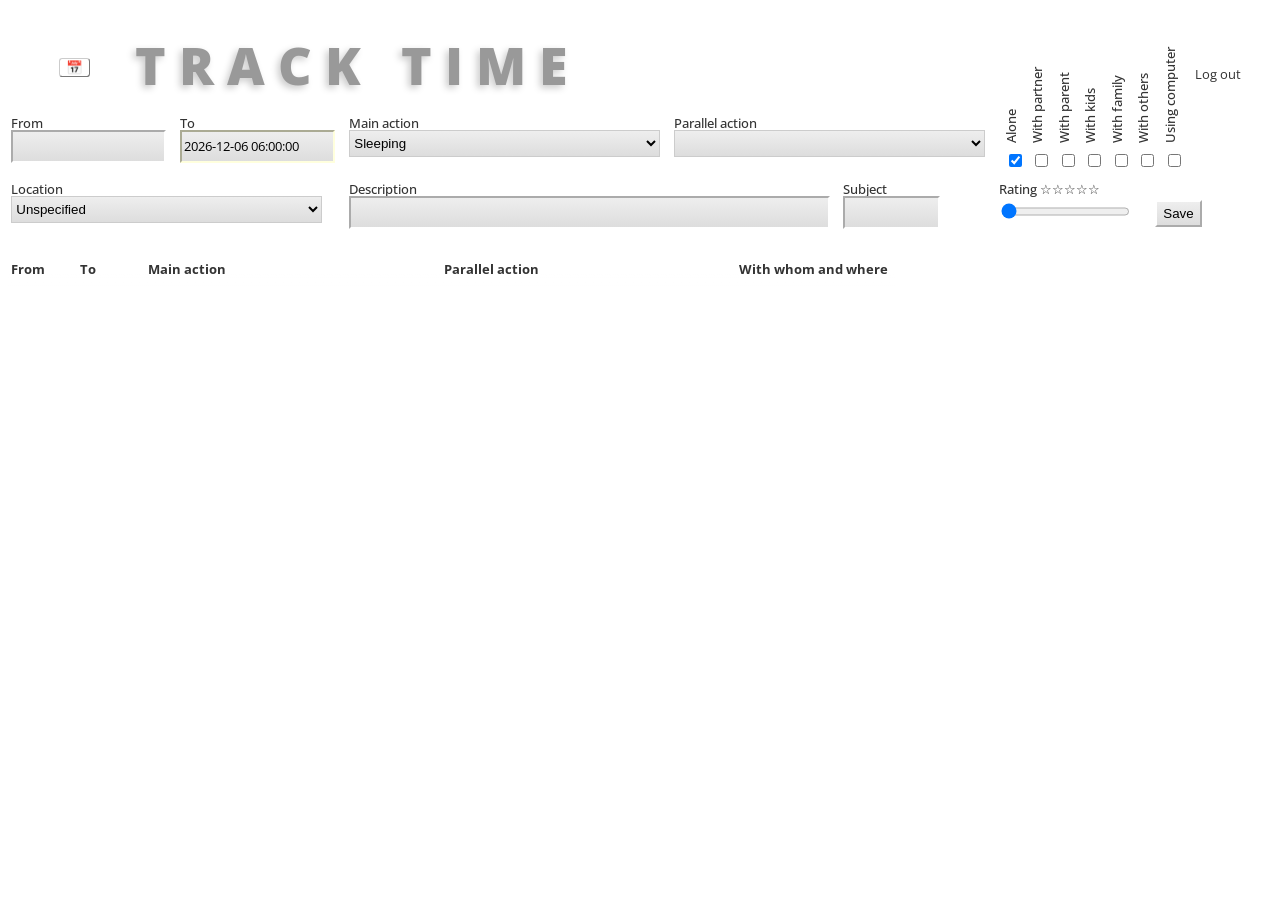
==== commit 4e591c01: "using translate-element component" ====
--- a/index.html
+++ b/index.html
@@ -13,11 +13,8 @@
 <meta name="theme-color" content="#333" media="(prefers-color-scheme: dark)">
 <link rel="icon" href="/favicon.ico">
 <link rel="manifest" href="./public/manifest.json">
-<title>Tracktime</title>
+<title lang="en">Tracktime</title>
 <style>
- *[lang]:not([lang="en"]) {
-  display: none !important;
- }
  body {
   background-color: #FFF;
   color: #333;
@@ -216,6 +213,9 @@
  th.with {
   white-space: nowrap;
  }
+ td.with span[lang] {
+  text-transform: lowercase;
+ }
  .with .with, .with .rating, .with .description {
   display: block;
   float: left;
@@ -293,6 +293,9 @@
  }
  fieldset.submit {
   padding-top: 1.5em;
+ }
+ fieldset.submit.edit {
+  padding-top: 0.5em;
  }
 /*
  @media (max-width: 320px) {
@@ -452,6 +455,9 @@
   fieldset.submit {
    padding-top: 1.5em;
   }
+  fieldset.submit.edit {
+   padding-top: 0.5em;
+  }
  }
  @media (min-width: 80em) {
   html, body {
@@ -525,6 +531,9 @@
   fieldset.submit {
    padding-top: 1.3em !important;
   }
+  fieldset.submit.edit {
+   padding-top: 0.3em !important;
+  }
 /*
   header {
    max-height: 17em;
@@ -587,45 +596,6 @@
    background-color: #383838;
   }
  }
- #language {
-  background-color: #CCC;
-  border: 1px outset #CCC;
-  border-radius: 2em;
-  color: #333;
-  display: flex;
-  padding: 0.25em 0 0.25em 0.5em;
-  position: fixed;
-  right: 2em;
-  top: 1em;
- }
- #language ul {
-  display: flex;
-  margin: 0;
-  padding: 0;
- }
- .language-switcher li {
-  background-color: #666;
-  border: 1px outset #CCC;
-  border-color: #CCC;
-  border-width: 1px;
-  border-style: outset;
-  border-radius: 2em;
-  box-sizing: border-box;
-  color: #FFF;
-  list-style-type: none;
-  margin: 0em 0.5em 0 0;
-  min-height: 2em;
-  min-width: 2em;
-  padding: 0.25em 0 0 0;
-  text-align: center;
-  width: 2em;
- }
- .language-switcher li.selected {
-  background-color: #FFF;
-  border-color: #CCC;
-  border-style: inset;
-  color: #0d0342;
- }
  /* simplification
  .sideaction, .with, .description, .location, .rating {
     display: none;
@@ -646,28 +616,31 @@
 </head>
 <body>
 <header>
-<div id="language"></div>
-<a id="logout"><span lang="fi">Kirjaudu ulos</span><span lang="en">Log out</span></a>
-<h1><a href="./" id="reset"><span lang="fi">Ajankäyttö</span><span lang="en">Track time</span></a></h1>
+<!-- script src="https://unpkg.com/translate-element/translate-element.js"></script -->
+<script src="./translate-element.js"></script>
+<link rel="stylesheet" href="./translate-element.css">
+<translate-element src="./translations.json"></translate-element>
+<a id="logout"><span lang="en">Log out</span></a>
+<h1><a href="./" id="reset"><span lang="en">Track time</span></a></h1>
 <form id="add" method="POST" action="put.php" enctype="application/x-www-form-urlencoded">
 <input type="hidden" name="id" id="hiddenid">
 <fieldset class="starttime">
-<label for="starttime"><span lang="fi">Alkaen</span><span lang="en">From</span></label>
+<label for="starttime"><span lang="en">From</span></label>
 <!-- <input id="starttime" name="starttime" type="datetime-local" step="600"> -->
 <input id="starttime" name="starttime" type="text">
 </fieldset>
 <fieldset class="endtime">
-<label for="endtime"><span lang="fi">Päättyen</span><span lang="en">To</span></label>
+<label for="endtime"><span lang="en">To</span></label>
 <!-- <input id="endtime" name="endtime" type="datetime-local" step="600"> -->
 <input id="endtime" name="endtime" type="text">
 </fieldset>
 <fieldset class="mainaction">
-<label for="mainaction"><span lang="fi">Päätoiminto</span><span lang="en">Main action</span></label>
+<label for="mainaction"><span lang="en">Main action</span></label>
 <select id="mainaction" name="mainaction">
 </select>
 </fieldset>
 <fieldset class="sideaction">
-<label for="sideaction"><span lang="fi">Sivutoiminto</span><span lang="en">Parallel action</span></label>
+<label for="sideaction"><span lang="en">Parallel action</span></label>
 <select id="sideaction" name="sideaction">
 <option selected="selected" label=" "></option>
 </select>
@@ -675,52 +648,51 @@
 <fieldset class="with">
 <fieldset class="check">
 <input id="alone" name="with[]" value="1" type="checkbox" checked="checked">
-<label for="alone"><span lang="fi">Yksin</span><span lang="en">Alone</span></label>
+<label for="alone"><span lang="en">Alone</span></label>
 </fieldset>
 <fieldset class="check">
 <input id="withpartner" name="with[]" value="2" type="checkbox">
-<label for="withpartner"><span lang="fi">Kumppanin kanssa</span><span lang="en">With partner</span></label>
+<label for="withpartner"><span lang="en">With partner</span></label>
 </fieldset>
 <fieldset class="check">
 <input id="withparent" name="with[]" value="3" type="checkbox">
-<label for="withparent"><span lang="fi">Vanhemman kanssa</span><span lang="en">With parent</span></label>
+<label for="withparent"><span lang="en">With parent</span></label>
 </fieldset>
 <fieldset class="check">
 <input id="withkids" name="with[]" value="4" type="checkbox">
-<label for="withkids"><span lang="fi">Lasten kanssa</span><span lang="en">With kids</span></label>
+<label for="withkids"><span lang="en">With kids</span></label>
 </fieldset>
 <fieldset class="check">
 <input id="withfamily" name="with[]" value="5" type="checkbox">
-<label for="withfamily"><span lang="fi">Perheen kanssa</span><span lang="en">With family</span></label>
+<label for="withfamily"><span lang="en">With family</span></label>
 </fieldset>
 <fieldset class="check">
 <input id="withothers" name="with[]" value="6" type="checkbox">
-<label for="withothers"><span lang="fi">Muiden kanssa</span><span lang="en">With others</span></label>
+<label for="withothers"><span lang="en">With others</span></label>
 </fieldset>
 <fieldset class="check computer">
 <input id="usingcomputer" name="usecomputer" value="1" type="checkbox">
-<label for="usingcomputer"><span lang="fi">Tietokoneella</span><span lang="en">Using computer</span></label>
+<label for="usingcomputer"><span lang="en">Using computer</span></label>
 </fieldset>
 </fieldset>
 <fieldset class="extra location">
-<label for="location"><span lang="fi">Sijainti</span><span lang="en">Location</span></label>
+<label for="location"><span lang="en">Location</span></label>
 <select id="location" name="location">
 </select>
 </fieldset>
 <fieldset class="extra description">
-<label for="description"><span lang="fi">Kuvaus</span><span lang="en">Description</span></label>
+<label for="description"><span lang="en">Description</span></label>
 <input id="description" name="description" type="text" size="30" maxlength="255">
 </fieldset>
 <fieldset class="extra subject">
-<label for="subject"><span lang="fi">Kohde</span><span lang="en">Subject</span></label>
+<label for="subject"><span lang="en">Subject</span></label>
 <input type="text" name="subject" id="subject" size="10" maxlength="30" required aria-required="true">
 </fieldset>
 <fieldset class="extra rating">
-<label for="rating"><span lang="fi">Arvio</span><span lang="en">Rating</span> <span id="star1">&#9734;</span><span id="star2">&#9734;</span><span id="star3">&#9734;</span><span id="star4">&#9734;</span><span id="star5">&#9734;</span></label>
+<label for="rating"><span lang="en">Rating</span> <span id="star1">&#9734;</span><span id="star2">&#9734;</span><span id="star3">&#9734;</span><span id="star4">&#9734;</span><span id="star5">&#9734;</span></label>
 <input id="rating" name="rating" type="range" min="0" max="5" step="1" value="0">
 </fieldset>
 <fieldset class="extra submit">
- <input lang="fi" type="submit" id="submitFi" value="Tallenna">
  <input lang="en" type="submit" id="submit" value="Save">
 </fieldset>
 </form>
@@ -730,11 +702,11 @@
 <colgroup><col class="starttime"><col class="endtime"><col class="mainaction"><col class="sideaction"><col class="with"></colgroup>
 <thead>
  <tr>
-  <th class="starttime"><span lang="fi">Alkaen</span><span lang="en">From</span></th>
-  <th class="endtime"><span lang="fi">Päättyen</span><span lang="en">To</span></th>
-  <th class="mainaction"><span lang="fi">Päätoiminto</span><span lang="en">Main action</span></th>
-  <th class="sideaction"><span lang="fi">Sivutoiminto</span><span lang="en">Parallel action</span></th>
-  <th class="with"><span lang="fi">Kenen kanssa ja sijainti</span><span lang="en">With whom and where</span></th></tr>
+  <th class="starttime"><span lang="en">From</span></th>
+  <th class="endtime"><span lang="en">To</span></th>
+  <th class="mainaction"><span lang="en">Main action</span></th>
+  <th class="sideaction"><span lang="en">Parallel action</span></th>
+  <th class="with"><span lang="en">With whom and where</span></th></tr>
 </thead>
 <tbody id="results">
 </tbody>
@@ -917,7 +889,9 @@
  const DB_NAME = 'times'
  let offLineSupport = false
  const languages = ['en', 'fi']
-
+ const switcher = document.querySelector('translate-element')
+ let currentLanguage = switcher.currentLanguage || 'en'
+  
  const tb = document.getElementById('results')
  const f = document.getElementById('add')
  const et = document.getElementById('endtime')
@@ -925,7 +899,7 @@
  const h = document.getElementById('hiddenid')
  const sub = document.getElementById('subject')
  const send = document.getElementById('submit')
- const sendFi = document.getElementById('submitFi')
+ let sendFi // initialized after translations
  const rat = document.getElementById('rating')
  const dp = document.getElementById('datetimepicker')
  const py = document.getElementById('pickyear')
@@ -950,11 +924,11 @@
    const file = './activities.json'
    const resp = await fetch(file)
    activities = await resp.json()
-   // console.log(activities)
    for (const cat of activities) {
     const grp = []
     if (cat.activities) {
      for (const lang of languages) {
+      // if (lang == 'fi') continue
       grp[lang] = document.createElement('optgroup')
       grp[lang].lang = lang
       grp[lang].label = cat[lang]
@@ -962,6 +936,7 @@
      for (const act of cat.activities) {
       acts[act.id] = act
       for (const lang of languages) {
+       // if (lang == 'fi') continue
        const opt = document.createElement('option')
        opt.lang = lang
        opt.value = act.id
@@ -971,6 +946,7 @@
       undefinedAction = act.id
      }
      for (const lang of languages) {
+      // if (lang == 'fi') continue
       f.mainaction.appendChild(grp[lang])
       f.sideaction.appendChild(grp[lang].cloneNode(true))
      }
@@ -978,6 +954,7 @@
     else {
      acts[cat.id] = cat
      for (const lang of languages) {
+      // if (lang == 'fi') continue
       const opt = document.createElement('option')
       opt.lang = lang
       opt.value = cat.id
@@ -993,11 +970,11 @@
    const file = './locations.json'
    const resp = await fetch(file)
    locations = await resp.json()
-   // console.log(locations)
    for (const cat of locations) {
     const grp = []
     if (cat.options) {
      for (const lang of languages) {
+      // if (lang == 'fi') continue
       grp[lang] = document.createElement('optgroup')
       grp[lang].lang = lang
       grp[lang].label = cat[lang]
@@ -1006,6 +983,7 @@
       locs[loc.id] = loc
       llabels[loc.id] = {en: loc.atEn, fi: loc.atFi}
       for (const lang of languages) {
+       // if (lang == 'fi') continue
        const opt = document.createElement('option')
        opt.lang = lang
        opt.value = loc.id
@@ -1014,12 +992,14 @@
       }
      }
      for (const lang of languages) {
+      // if (lang == 'fi') continue
       f.location.appendChild(grp[lang])
      }
     }
     else {
      locs[cat.id] = cat
      for (const lang of languages) {
+      // if (lang == 'fi') continue
       const opt = document.createElement('option')
       opt.lang = lang
       opt.value = cat.id
@@ -1034,71 +1014,17 @@
    const resp = await fetch(file)
    guesses = await resp.json()
   })())
+  Promise.all(loadPromises).then(results => {
+   switcher.setLanguage(currentLanguage)
+   sendFi = document.getElementById('submit-fi')
+  })
  }
  catch(e) {
   console.error(e)
  }
 
+
  const params = new URLSearchParams(document.location.search)
- let currentLanguage = params.get('lang') || 'en'
- const lcontainer = document.querySelector('#language')
- const translatedElementsSelector = '[lang]'
- const switcher = document.createElement('ul')
- const css = document.styleSheets[1]
- switcher.className = 'language-switcher'
- languages.forEach((lang) => {
-  const li = document.createElement('li')
-  li.textContent = lang
-  if (lang == currentLanguage) {
-   li.className = 'selected'
-  }
-  li.onclick = (e) => {
-   params.set('lang', lang)
-   history.replaceState({lang}, '', './?' + params.toString())
-   const prev = switcher.querySelector('li.selected')
-   prev.classList.remove('selected')
-   li.classList.add('selected')
-   setLanguage(lang)
-  }
-  switcher.appendChild(li)
- })
- lcontainer.appendChild(switcher)
- window.addEventListener("popstate", (event) => {
-  const lang = event.state?.lang || '<?php echo $lang; ?>'
-  if (lang) {
-    setLanguage(lang)
-  }
- })
- Promise.all(loadPromises).then(results => {
-  setLanguage(currentLanguage)
- })
-
- function setLanguage(lang) {
-  currentLanguage = lang
-  const html = document.querySelector(':root')
-   const oldLang = html.lang
-   html.lang = lang
-   for (let i = 0; i < css.cssRules.length; i++) {
-    const rule = css.cssRules[i]
-    if (rule.selectorText == `[lang]:not([lang="${oldLang}"])`) {
-     css.deleteRule(i)
-     css.insertRule(`[lang]:not([lang="${lang}"]) { display: none !important; }`, i)
-    }
-   }
-   const opts = document.querySelectorAll('option[lang]:checked')
-   for (opt of opts) {
-    opt.selected = false
-    const otherOpt = opt.parentNode.parentNode.querySelector(`option[lang="${lang}"][value="${opt.value}"]`)
-    if (otherOpt) {
-     otherOpt.selected = "selected"
-    }
-   }
-   let maOpt = f.mainaction.querySelector('option[lang]:checked')
-   if (!maOpt) {
-    maOpt = f.mainaction.querySelector(`option[lang="${lang}"]`)
-    if (maOpt) maOpt.selected = "selected"
-  }
- }
  let startTime = params.get('starttime')
  let endTime = params.get('endtime')
  let numRows = params.get('limit') || MAX_ROWS
@@ -1386,6 +1312,8 @@
     body: new URLSearchParams(new FormData(f))
    })
    f.description.value = ''
+   const delB = this.querySelector('#delete')
+   if (delB) delB.parentNode.removeChild(delB)
    handleResult(await resp.json())
   }
   catch(e) {
@@ -1537,7 +1465,9 @@
   const guess = new String(guesses[action])
   const current = f.location.value
   if (guess && current && (guess[0] != current[0])) {
-   f.location[f.location.selectedIndex].selected = false
+   if (f.location.selectedIndex && f.location[f.location.selectedIndex]) {
+    f.location[f.location.selectedIndex].selected = false
+   }
    const opt = f.location.querySelector(`option[lang="${currentLanguage}"][value="${guess}"]`)
    if (opt) opt.selected = "selected"
   }
@@ -1612,7 +1542,7 @@
  }
 
  function handleError(method) {
-  console.log(method + ' error')
+  console.warn(method + ' error')
   if (!localStorage) {
    return false
   }
@@ -1625,13 +1555,14 @@
      withval += Math.pow(2, boxes[i].value-1)
     }
    }
-   const row =  {'starttime': st.value,
-               'endtime': et.value,
-               'mainaction': f.mainaction.value,
-               'sideaction': f.sideaction.value,
-               'with': withval,
-               'location': f.location.value,
-               'description': f.description.value}
+   const row =  {'subject': f.subject.value,
+                 'starttime': st.value,
+                 'endtime': et.value,
+                 'mainaction': f.mainaction.value,
+                 'sideaction': f.sideaction.value,
+                 'with': withval,
+                 'location': f.location.value,
+                 'description': f.description.value}
    values.unshift(row)
    localStorage.setItem('data', JSON.stringify(values))
    showRows([row], true)
@@ -1651,7 +1582,7 @@
   resetEndDate()
   if (send.value != 'Save') {
    send.value = 'Save'
-   sendFi.value = 'Tallenna'
+   if (sendFi) sendFi.value = 'Tallenna'
    hilite(send, 15, 12, 7)
    hilite(sendFi, 15, 12, 7)
   }
@@ -1677,7 +1608,8 @@
    h.value = values['id'] || null
    st.value = toString(toDate(values['starttime']))
    et.value = toString(toDate(values['endtime']))
-
+   send.parentNode.classList.add('edit')
+   send.parentNode.querySelector('#delete')?.remove()
    f.mainaction[f.mainaction.selectedIndex].selected = false
    const mainOpt = f.mainaction.querySelector(`option[lang="${currentLanguage}"][value="${values['mainaction']}"]`)
    if (mainOpt) mainOpt.selected = "selected"
@@ -1698,9 +1630,41 @@
    rat.value = values['rating'] || 0
    updateStars()
    send.value = 'Edit'
-   sendFi.value = 'Muokkaa'
+   if (sendFi) sendFi.value = 'Muokkaa'
    hilite(send, 15, 12, 7)
    hilite(sendFi, 15, 12, 7)
+   const deleteButton = document.createElement('button')
+   deleteButton.id = 'delete'
+   deleteButton.innerHTML = `<span lang="en">Delete</span>`
+   deleteButton.onclick = async function(e) {
+    e.preventDefault()
+    const delUrl = './del.php'
+    const delParams = {
+     method: 'POST',
+     headers:{
+      'Content-Type': 'application/x-www-form-urlencoded'
+     },
+     body: new URLSearchParams({
+      'id': values['id']
+     })
+    }
+    const delResp = await fetch(delUrl, delParams)
+    if (delResp.ok) {
+      tr.remove()
+      this.remove()
+      if (send.value != 'Save') {
+      send.value = 'Save'
+      if (sendFi) sendFi.value = 'Tallenna'
+      hilite(send, 15, 12, 7)
+      hilite(sendFi, 15, 12, 7)
+     }
+    }
+    else {
+     console.error(delResp.status, delUrl, delParams)
+    }
+   }
+   send.parentNode.appendChild(deleteButton)
+   hilite(deleteButton, 15, 12, 7)
    for (let i=0; i<boxes.length; i++) {
     const val = boxes[i].value
     if (parseInt(values['with']) & Math.pow(2, (val-1))) {
@@ -1738,45 +1702,34 @@
     en.lang = 'en'
     en.textContent = acts[val]?.en || ''
     const fi = document.createElement('span')
-    fi.lang = 'fi'
-    fi.textContent = acts[val]?.fi || ''
     cellval.appendChild(en)
-    cellval.appendChild(fi)
    }
    else if (key == 'with') {
     cellval = document.createElement('span')
-    const en = document.createElement('span')
-    en.lang = 'en'
-    en.className = 'with'
-    const fi = document.createElement('span')
-    fi.lang = 'fi'
-    fi.className = 'with'
-    const tmp = {en: [], fi: []}
+    const wspan = document.createElement('span')
+    wspan.className = 'with'
+    const tmp = []
     for (let i=0; i<boxes.length; i++) {
      const val = boxes[i].value
      if (parseInt(values['with']) & Math.pow(2, (val-1))) {
-      tmp.en.push(wlabels[boxes[i].value]?.en.toLowerCase())
-      tmp.fi.push(wlabels[boxes[i].value]?.fi.toLowerCase())
+      tmp.push(wlabels[boxes[i].value]?.en)
      }
     }
-    if (tmp.en.length < 1) {
-      tmp.en[0] = 'undefined'
-      tmp.fi[0] = 'tuntemattoman'
+    let enVal = ''
+    if (tmp.length < 1) {
+      enVal = '-'
       td.classList.add('alert')
     }
-    enVal = (values['with'] != 1) ? 'with ' + tmp.en.join(', ') : wlabels[1].en.toLowerCase()
-    fiVal = (values['with'] != 1) ? ' ' + tmp.fi.join(' ja ') + ' kanssa' : wlabels[1].fi.toLowerCase()
-    if (values['location'] && llabels[values['location']]) {
-     enVal += ' ' + llabels[values['location']].en
-     fiVal += ' ' + llabels[values['location']].fi
-    }
-    // val += (values['usecomputer']) ? ' using computer/net' : ''
-    fiVal += (values['usecomputer']) ? ' \u2328' : ''
+    else if (values['with'] != 1) {
+      enVal = '+ '
+    }
+    enVal += '<span lang="en">' + ((values['with'] != 1) ? tmp.join('</span>, <span lang="en">') : wlabels[1].en) + '</span>'
+    if (values['location'] && locs[values['location']]) {
+     enVal += ' @ <span lang="en">' + locs[values['location']].en + '</span>'
+    }
     enVal += (values['usecomputer']) ? ' \u2328' : ''
-    en.textContent = enVal
-    fi.textContent = fiVal
-    cellval.appendChild(en)
-    cellval.appendChild(fi)
+    wspan.innerHTML = enVal
+    cellval.appendChild(wspan)
     const rv = parseInt(values['rating'])
     if (rv > 0) {
      val = new Array(rv+1).join('\u2605')
@@ -1805,7 +1758,7 @@
   if (values['id'] && isSingle) {
    let previous = document.getElementById('id' + values['id'])
    if (previous) {
-    previous.parentNode.removeChild(previous)
+    previous.remove()
    }
   }
   const times = tb.getElementsByTagName('tr')
@@ -1814,15 +1767,14 @@
    let end = times[j].childNodes[1].firstChild.datetime
    if (start >= values['starttime']) {
     if (times[j].classList.contains('unspecified')) {
-     start = times[j+1].firstChild.firstChild.datetime
-     end = times[j+1].childNodes[1].firstChild.datetime
-     times[j].parentElement.removeChild(times[j])
+     start = times[j+1]?.firstChild?.firstChild?.datetime || start
+     end = times[j+1]?.childNodes[1]?.firstChild?.datetime || end
+     times[j].remove()
     }
     if (values['endtime'] != start) {
      tr.childNodes[1].classList.add('alert')
     }
     else {
-     // console.log('this end matches next start', start)
      times[j]?.childNodes[0]?.classList.remove('alert')
     }
     added = tb.insertBefore(tr, times[j])
@@ -1834,7 +1786,6 @@
   }
   const prevEnd = tr.previousSibling?.childNodes[1]?.firstChild?.datetime
   if (prevEnd && values['starttime'] == prevEnd) {
-   // console.log('this start matches previous end', prevEnd)
    tr.previousSibling?.childNodes[1]?.classList.remove('alert')
   }
   else if (prevEnd && values['starttime'] < prevEnd) {
